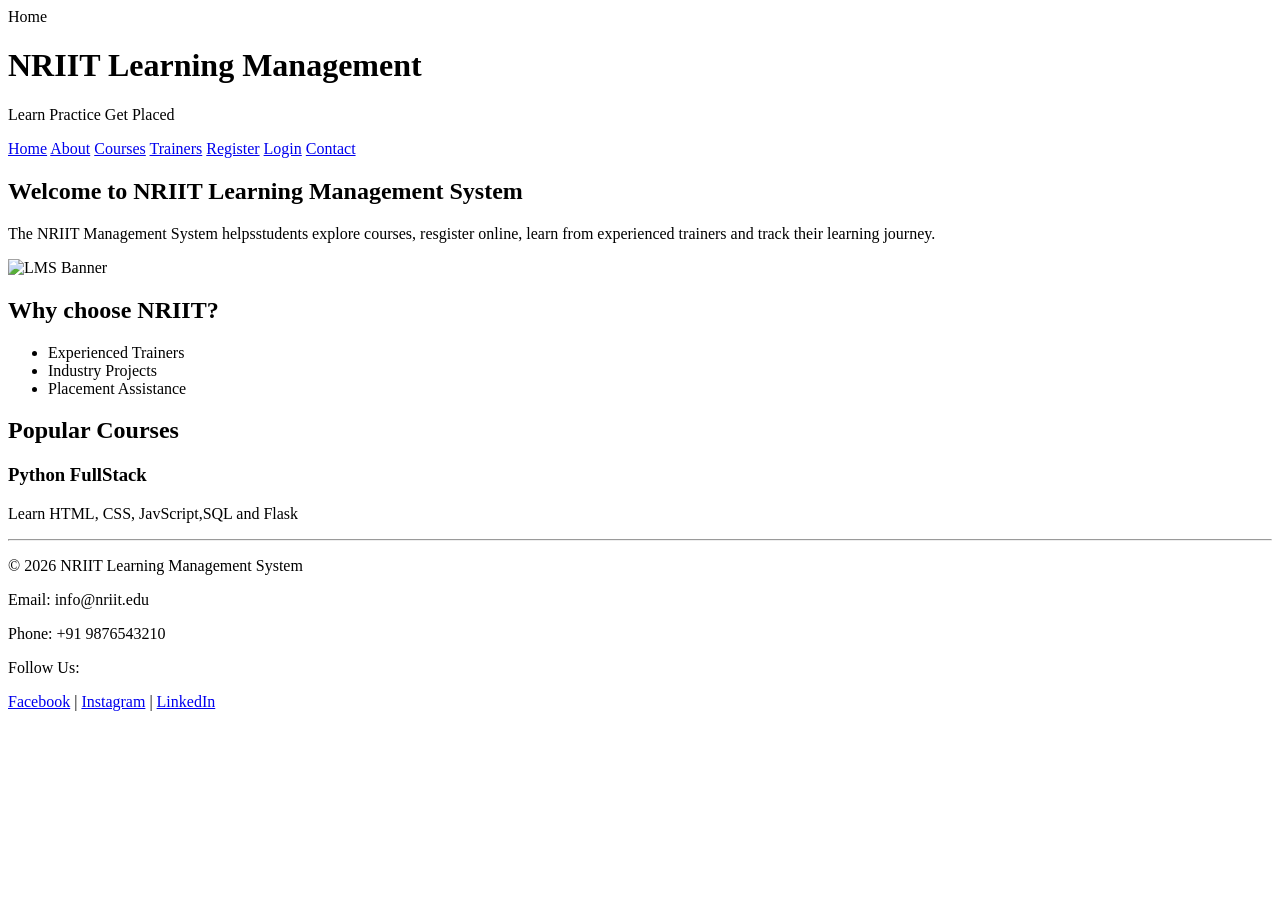
==== index.html @ b15d52dc "html" ====
<!doctype html>
<html lang="en">

<head>
  <meta charset="UTF-8" />
  <meta name="viewport" content="width=device-width, initial-scale=1.0" />
  <link rel="stylesheet" href="css/style.css">
  <title>Home</title>
</head>

<body>
  <header>
    Home <br />
    <h1>NRIIT Learning Management</h1>
    <p>Learn Practice Get Placed</p>
    <nav>
      <a href="index.html">Home</a>
      <a href="about.html">About</a>
      <a href="courses.html">Courses</a>
      <a href="trainers.html">Trainers</a>
      <a href="register.html">Register</a>
      <a href="login.html">Login</a>
      <a href="contact.html">Contact</a>
    </nav>
  </header>
  <main>
    <section>
      <h2>Welcome to NRIIT Learning Management System</h2>
      <p>
        The NRIIT Management System helpsstudents explore courses, resgister online, learn from experienced trainers and
        track their learning journey.
      </p>
      <img src="image/banner.jpg" alt="LMS Banner" width="800" class="banner">
    </section>
    <section>
      <h2>Why choose NRIIT?</h2>
      <ul>
        <li>Experienced Trainers</li>
        <li>Industry Projects</li>
        <li>Placement Assistance</li>
      </ul>
    </section>
    <section>
      <h2>Popular Courses</h2>
      <article>
        <h3>Python FullStack</h3>
        <p>Learn HTML, CSS, JavScript,SQL and Flask</p>
      </article>
    </section>
  </main>
  <footer>

    <hr>

    <p>&copy; 2026 NRIIT Learning Management System</p>

    <p>Email: info@nriit.edu</p>

    <p>Phone: +91 9876543210</p>

    <p>Follow Us:</p>

    <a href="#">Facebook</a> |

    <a href="#">Instagram</a> |

    <a href="#">LinkedIn</a>

  </footer>
</body>

</html>
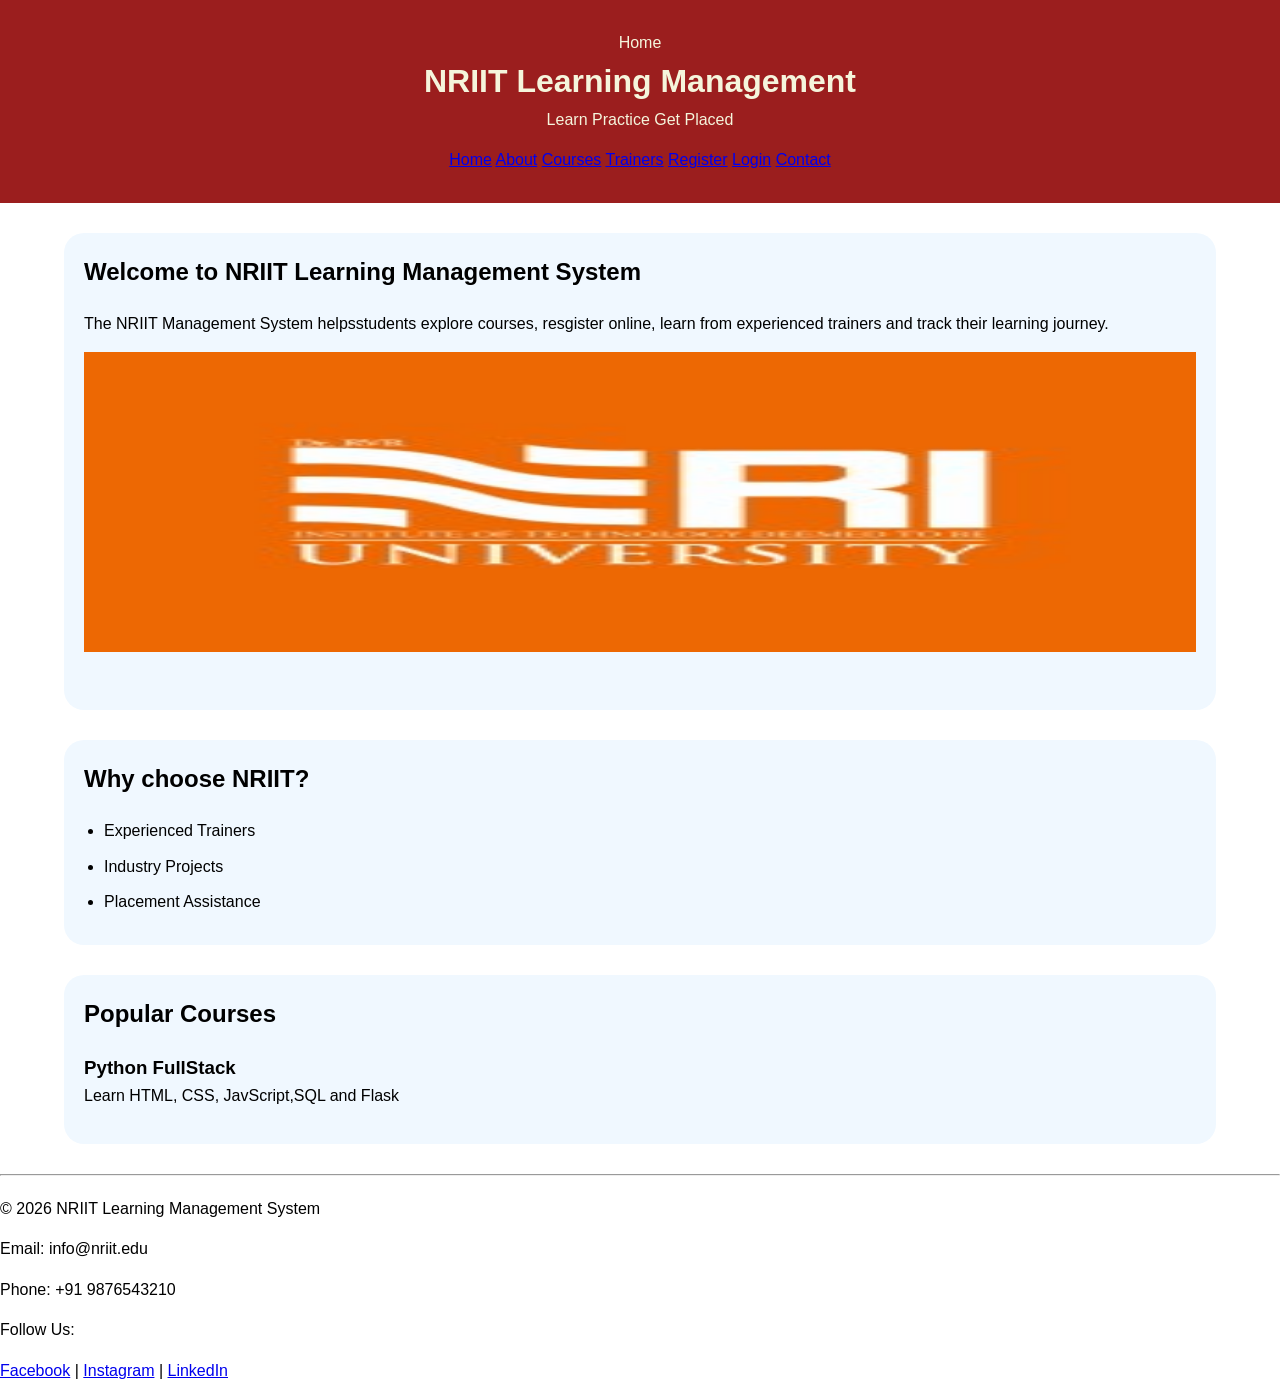
==== commit b9c57429: "html" ====
--- a/index.html
+++ b/index.html
@@ -30,7 +30,7 @@
         The NRIIT Management System helpsstudents explore courses, resgister online, learn from experienced trainers and
         track their learning journey.
       </p>
-      <img src="image/banner.jpg" alt="LMS Banner" width="800" class="banner">
+      <img src="css/image/nri_university_ap_logo.jpg" alt="LMS Banner" width="80" class="banner">
     </section>
     <section>
       <h2>Why choose NRIIT?</h2>
--- a/css/style.css
+++ b/css/style.css
@@ -0,0 +1,60 @@
+
+*{
+    margin: 0;
+    padding: 0;
+    box-sizing: border-box;
+}
+body{
+    font-family:Arial,Arial,Helvetica,sans-serif;
+    background-color:rgb(18, 115, 122)#f5f5f5;
+    color:rgb(107, 165, 41)#333;
+    line-height: 1.6;
+}
+header{
+    background-color: rgb(155, 30, 30);
+    color:beige;
+    padding: 30px ;
+    text-align:center;
+}
+hr{
+    margin: 20px 0;
+}
+nav a:hover{
+       color:aliceblue;
+       margin:15px;
+       font-weight:bold;
+       padding: 10px;
+       text-align:center;
+    }
+main{
+    margin:auto;
+    width: 90%;
+    margin-top:30px;
+}
+section{
+    margin-bottom: 30px;
+    background-color: aliceblue;
+    padding: 20px;
+    border-radius:20px;
+}
+h2{
+    margin-bottom: 20px;
+    color:black;
+}
+p{
+    margin-bottom:15px;
+}
+.banner{
+    width:100%;
+    height:300px;
+    margin-bottom:30px;
+}
+ul{
+    padding-left: 20px;
+}
+li{
+    margin-bottom: 10px;
+}
+article{
+    margin-top: 20 px;
+}
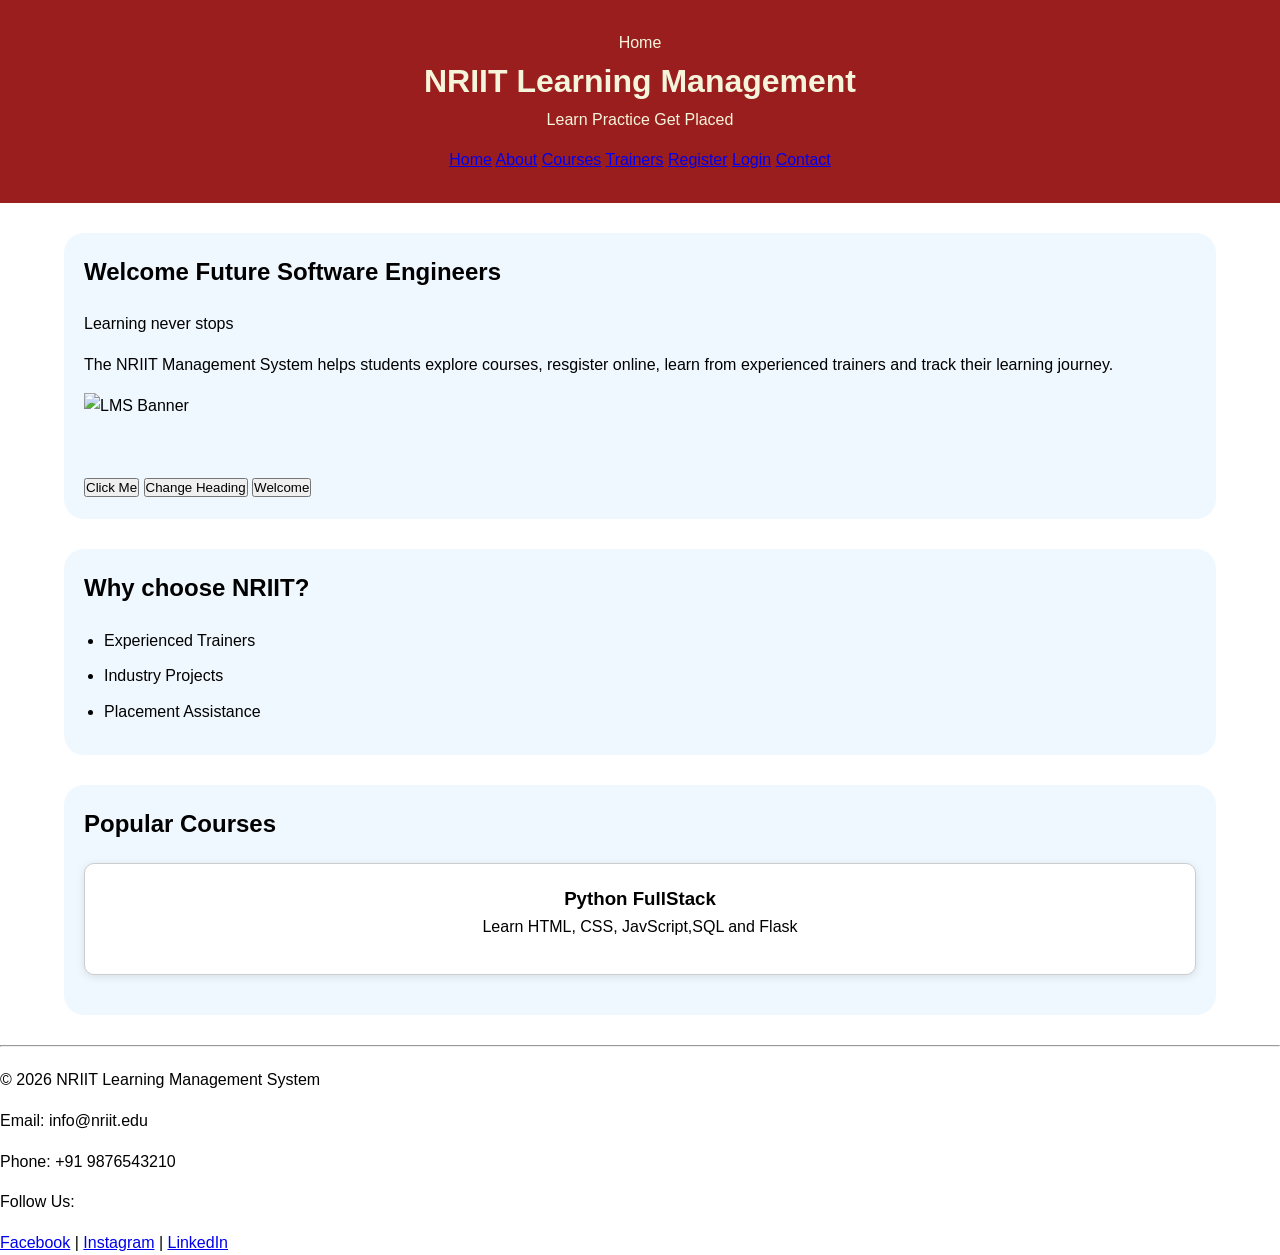
==== commit 0c2b9f14: "eventListeners" ====
--- a/index.html
+++ b/index.html
@@ -25,12 +25,17 @@
   </header>
   <main>
     <section>
-      <h2>Welcome to NRIIT Learning Management System</h2>
+      <h2 id="welcome">Welcome to NRIIT Learning Management System</h2>
       <p>
-        The NRIIT Management System helpsstudents explore courses, resgister online, learn from experienced trainers and
+        <p id="message">Learning never stops</p>
+        The NRIIT Management System helps students explore courses, resgister online, learn from experienced trainers and
         track their learning journey.
       </p>
-      <img src="css/image/nri_university_ap_logo.jpg" alt="LMS Banner" width="80" class="banner">
+      <img src="https://encrypted-tbn0.gstatic.com/images?q=tbn:ANd9GcTfrfSGYr-jbCufW7QvJrkwAW00F3zelYuDG0mpGwIudg&s=10" alt="LMS Banner" width="80" class="banner">
+      <br><br>
+      <button onclick="showmessage()">Click Me</button>
+      <button onclick="changeHeading()">Change Heading</button>
+      <button id="btnGreeting">Welcome</button>
     </section>
     <section>
       <h2>Why choose NRIIT?</h2>
@@ -67,6 +72,7 @@
     <a href="#">LinkedIn</a>
 
   </footer>
+  <script src="js/script.js"></script>
 </body>
 
 </html>
--- a/css/style.css
+++ b/css/style.css
@@ -55,6 +55,249 @@
 li{
     margin-bottom: 10px;
 }
+article {
+    margin-top: 20px;
+    border-radius: 10px;
+    border: 1px solid #ccc;
+    padding: 15px;
+}
+
+article:hover {
+    background-color: #f0f0f0;
+}
+
+table {
+
+    width: 100%;
+
+    border-collapse: collapse;
+
+    margin-top: 20px;
+
+}
+
+table {
+
+    width: 100%;
+
+    border-collapse: collapse;
+
+    margin-top: 20px;
+
+}
+
+td {
+
+    padding: 15px;
+
+    text-align: center;
+
+}
+
+table,
+th,
+td {
+
+    border: 1px solid #ccc;
+
+}
+
+tr:hover {
+
+    background: #eef5ff;
+
+}
+
+ol {
+
+    padding-left: 25px;
+
+}
+
+ol li {
+
+    margin-bottom: 10px;
+
+}
+
+form {
+
+    background: rgb(247, 52, 52);
+
+    padding: 30px;
+
+    border-radius: 10px;
+
+    box-shadow: 0 0 10px rgba(0, 0, 0, .1);
+
+}
+
+label {
+
+    font-weight: bold;
+
+}
+
+input:not([type="radio"]):not([type="checkbox"]):not([type="submit"]):not([type="button"]):not([type="reset"]) {
+
+    width: 100%;
+
+    padding: 12px;
+
+    margin-top: 8px;
+
+    margin-bottom: 20px;
+
+    border: 1px solid #ccc;
+
+    border-radius: 5px;
+
+    font-size: 16px;
+
+}
+
+select,
+textarea {
+
+    width: 100%;
+
+    padding: 12px;
+
+    margin-top: 8px;
+
+    margin-bottom: 20px;
+
+    border: 1px solid #ccc;
+
+    border-radius: 5px;
+
+    font-size: 16px;
+
+}
+
+input[type="submit"] {
+
+    background: #0d6efd;
+
+    color: white;
+
+    border: none;
+
+    cursor: pointer;
+
+}
+
+input[type="submit"]:hover {
+
+    background: #084298;
+
+}
+
+input[type="reset"] {
+
+    background: #6c757d;
+
+    color: white;
+
+    border: none;
+
+    cursor: pointer;
+
+}
+
+
+input[type="reset"]:hover {
+
+    background: #565e64;
+
+}
+
+
+article {
+
+    background: white;
+
+    padding: 20px;
+
+    margin-bottom: 20px;
+
+    border-radius: 10px;
+
+    box-shadow: 0 2px 8px rgba(0, 0, 0, .1);
+
+    transition: .3s;
+}
+
+.trainer-image {
+
+    width: 180px;
+
+    height: 180px;
+
+    object-fit: cover;
+
+    border-radius: 50%;
+
+    display: block;
+
+    margin: 0 auto 15px;
+
+}
+
+article:hover {
+
+    transform: translateY(-8px);
+
+    box-shadow: 0 10px 20px rgba(0, 0, 0, .2);
+
+}
+
+iframe {
+
+    width: 100%;
+
+    border: none;
+
+    border-radius: 10px;
+
+    margin-top: 20px;
+
+}
+
+video {
+
+    width: 100%;
+
+    border-radius: 10px;
+
+}
+
+audio {
+
+    width: 100%;
+
+}
+
+.trainer-container{
+
+    display:grid;
+
+    grid-template-columns:repeat(3,1fr);
+
+    gap:25px;
+
+}
+
 article{
-    margin-top: 20 px;
+
+    text-align:center;
+
+}
+
+img{
+
+max-width:100%;
+
+height:auto;
+
 }
